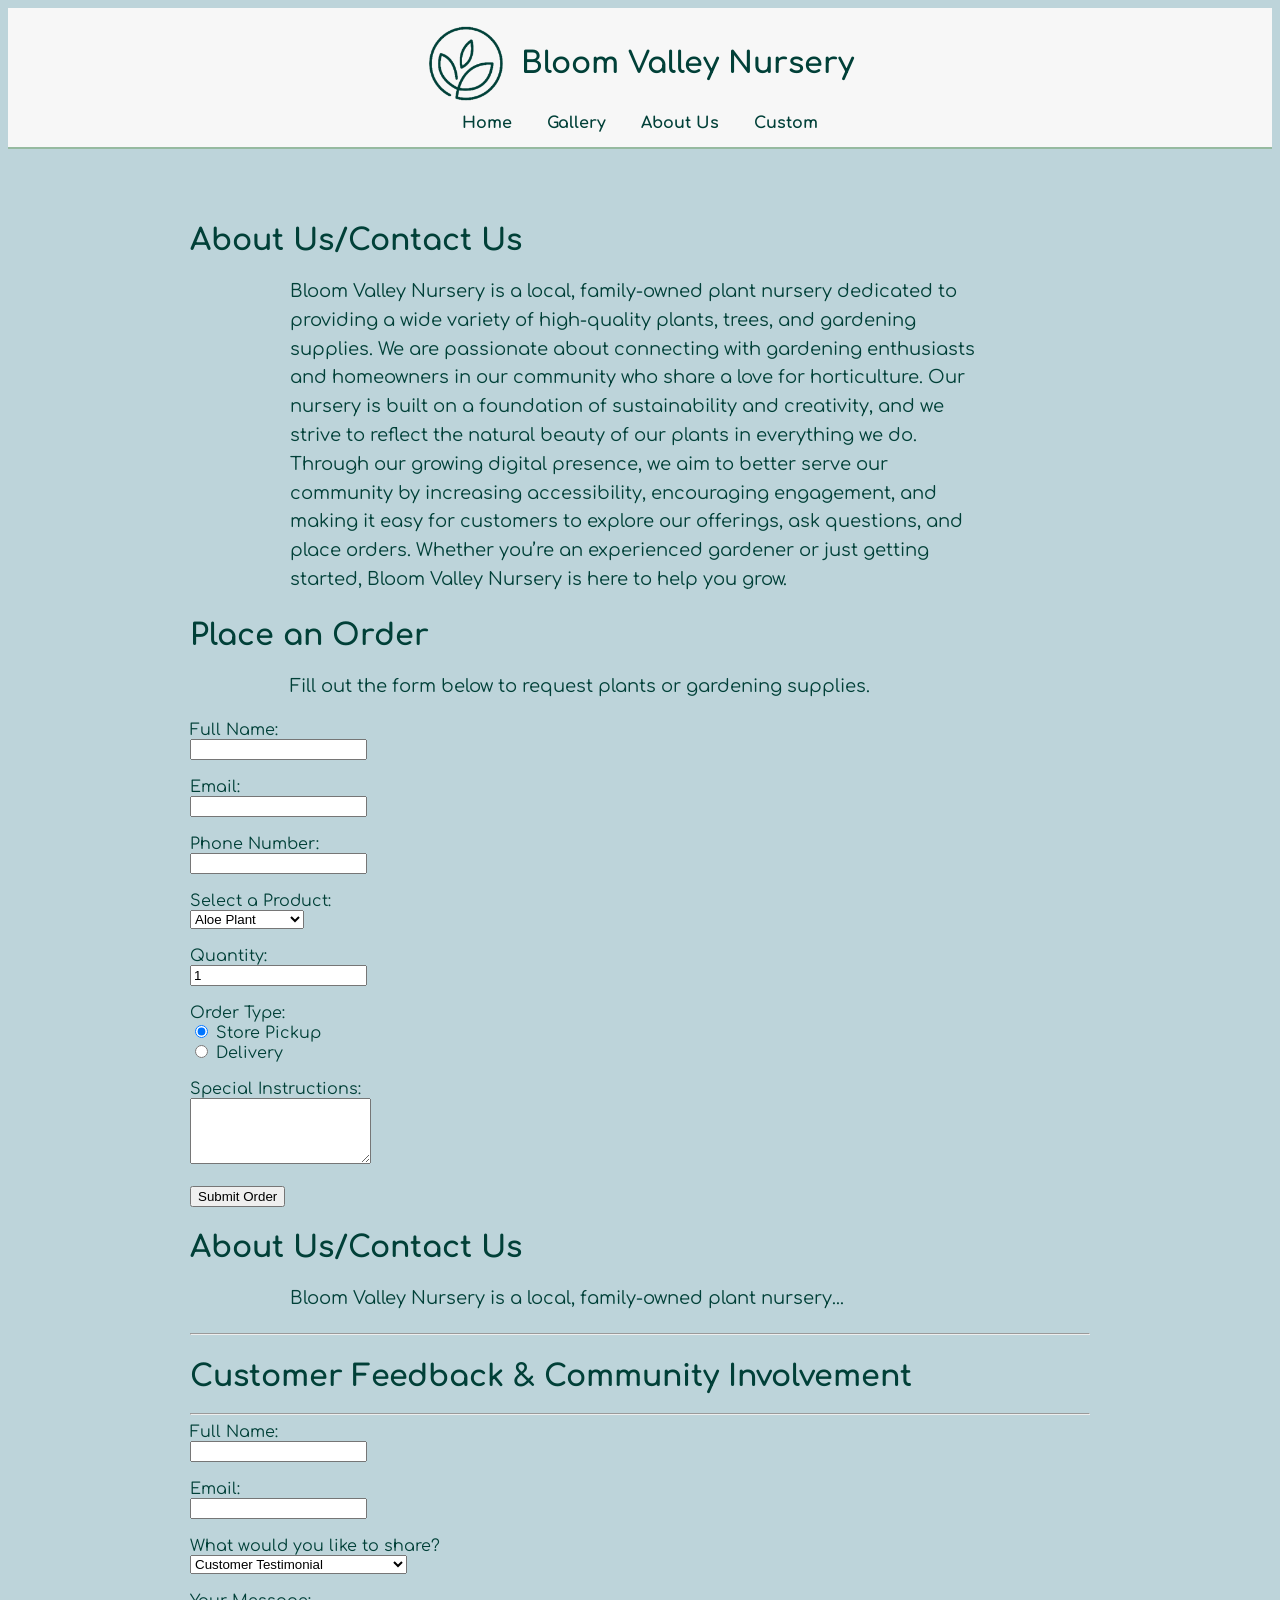
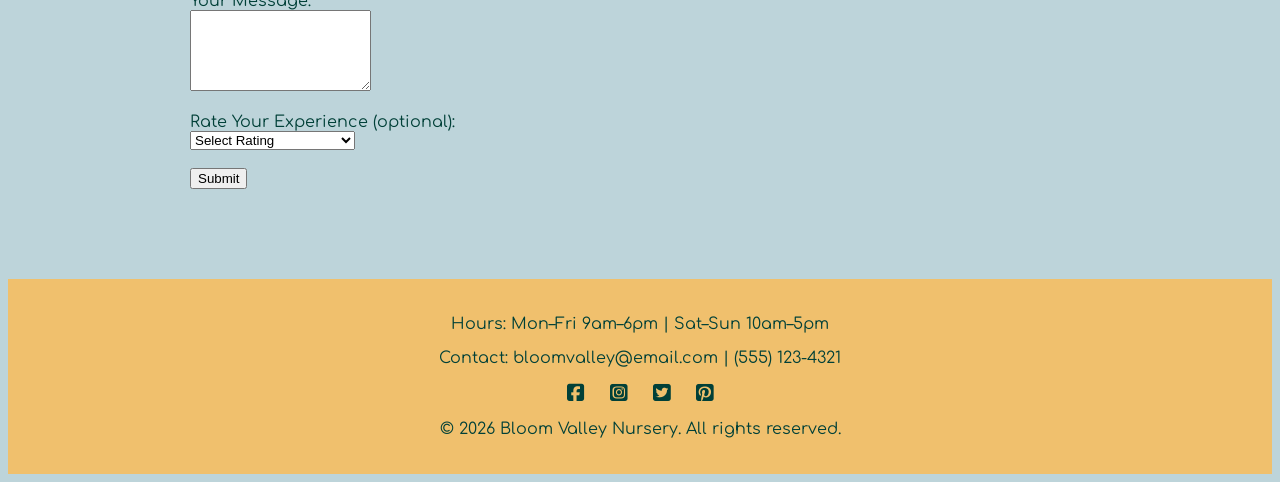
==== about.html @ 83fe2a2b "Add class 'about' to body in about.html Signed-off-by: cdmedu <Cheryl.Martin@my.strayer.edu>" ====
﻿<!DOCTYPE html>
<html lang="en">
<head>
    <meta charset="UTF-8">
    <meta name="viewport" content="width=device-width, initial-scale=1.0">
    <title>Bloom Valley Nursery</title>

    <link href="https://fonts.googleapis.com/css2?family=Comfortaa:wght@400;700&display=swap" rel="stylesheet">

    <link rel="stylesheet" href="https://cdnjs.cloudflare.com/ajax/libs/font-awesome/6.4.0/css/all.min.css">

    <link rel="stylesheet" href="style.css">
</head>
<body>

    <body class="about">
    <header class="site-header">
        <div class="logo-title">
            <img src="Images/logo.png" alt="Bloom Valley Nursery Logo">
            <h1>Bloom Valley Nursery</h1>
        </div>

        <nav>
            <a href="index.html">Home</a>
            <a href="gallery.html">Gallery</a>
            <a href="about.html">About Us</a>
            <a href="custom.html">Custom</a>
        </nav>

        </header>

<main>
    <h2>About Us/Contact Us</h2>
    <p>Bloom Valley Nursery is a local, family-owned plant nursery dedicated to providing a wide variety of high-quality plants, trees, and gardening supplies. We are passionate about connecting with gardening enthusiasts and homeowners in our community who share a love for horticulture. Our nursery is built on a foundation of sustainability and creativity, and we strive to reflect the natural beauty of our plants in everything we do. Through our growing digital presence, we aim to better serve our community by increasing accessibility, encouraging engagement, and making it easy for customers to explore our offerings, ask questions, and place orders. Whether you’re an experienced gardener or just getting started, Bloom Valley Nursery is here to help you grow.</p>

    <h2>Place an Order</h2>
<p>Fill out the form below to request plants or gardening supplies.</p>

<form class="order-form">

    <label for="order-name">Full Name:</label><br>
    <input type="text" id="order-name" name="order-name" required><br><br>

    <label for="order-email">Email:</label><br>
    <input type="email" id="order-email" name="order-email" required><br><br>

    <label for="phone">Phone Number:</label><br>
    <input type="tel" id="phone" name="phone"><br><br>

    <label for="product">Select a Product:</label><br>
    <select id="product" name="product">
        <option value="aloe">Aloe Plant</option>
        <option value="apple">Apple Tree</option>
        <option value="birch">Birch Tree</option>
        <option value="spider">Spider Plant</option>
        <option value="pearls">String of Pearls</option>
        <option value="soil">Potting Soil</option>
        <option value="watering">Watering Can</option>
    </select><br><br>

    <label for="quantity">Quantity:</label><br>
    <input type="number" id="quantity" name="quantity" min="1" value="1"><br><br>

    <label>Order Type:</label><br>
    <input type="radio" id="pickup" name="order-type" value="pickup" checked>
    <label for="pickup">Store Pickup</label><br>

    <input type="radio" id="delivery" name="order-type" value="delivery">
    <label for="delivery">Delivery</label><br><br>

        <label for="instructions">Special Instructions:</label><br>
    <textarea id="instructions" name="instructions" rows="4"></textarea><br><br>

        <button type="submit">Submit Order</button>

    <h2>About Us/Contact Us</h2>
    <p>Bloom Valley Nursery is a local, family-owned plant nursery...</p>

    <hr>

    <h2>Customer Feedback & Community Involvement</h2>

    <hr>

    <form class="contact-form">

        <label for="name">Full Name:</label><br>
        <input type="text" id="name" name="name" required><br><br>

        <label for="email">Email:</label><br>
        <input type="email" id="email" name="email" required><br><br>

        <label for="type">What would you like to share?</label><br>
        <select id="type" name="type">
            <option value="testimonial">Customer Testimonial</option>
            <option value="feedback">General Feedback</option>
            <option value="community">Community Event / Collaboration</option>
        </select><br><br>

        <label for="message">Your Message:</label><br>
        <textarea id="message" name="message" rows="5" required></textarea><br><br>

        <label for="rating">Rate Your Experience (optional):</label><br>
        <select id="rating" name="rating">
            <option value="">Select Rating</option>
            <option value="5">⭐⭐⭐⭐⭐ Excellent</option>
            <option value="4">⭐⭐⭐⭐ Good</option>
            <option value="3">⭐⭐⭐ Average</option>
            <option value="2">⭐⭐ Fair</option>
            <option value="1">⭐ Poor</option>
        </select><br><br>

        <button type="submit">Submit</button>

    </form>
</main>

<footer>
    <p>Hours: Mon–Fri 9am–6pm | Sat–Sun 10am–5pm</p>
    <p>Contact: bloomvalley@email.com | (555) 123-4321</p>

    <div class="social-icons">
        <i class="fab fa-facebook-square"></i>
        <i class="fab fa-instagram-square"></i>
        <i class="fab fa-twitter-square"></i>
        <i class="fab fa-pinterest-square"></i>
    </div>

    <p>&copy; 2026 Bloom Valley Nursery. All rights reserved.</p>
    
    </footer>


</body>
</html>
---- style.css ----
﻿<style>
        
    body, h1, h2, h3, p, ul {
    margin: 0;
    padding: 0;
}

body {
    font-family: 'Comfortaa', sans-serif;
    background-color: #F7F7F7; /* Cloudy Gray */
    color: #014038; /* Canopy Green for text */
}

.site-header {
    background-color: #BDD4DA; /* Sky Bloom */
    padding: 15px 20px;
    display: flex;
    flex-direction: column;
    align-items: center;
}

.logo-title {
    display: flex;
    align-items: center;
    gap: 15px;
}

.logo-title img {
    width: 80px;
    height: auto;
}

.logo-title h1 {
    font-size: 30px;
    font-weight: bold;
    color: #014038; /* Canopy Green */
}

nav {
    margin-top: 10px;
}

nav a {
    color: #014038; /* Canopy Green */
    text-decoration: none;
    margin: 0 15px;
    font-weight: bold;
    font-size: 16px;
}

nav a:hover {
    color: #F0C06D; /* Sunlit Petal */
}

.social-icons {
    margin-top: 10px;
}

.social-icons i {
    font-size: 20px;
    color: #014038; /* Canopy Green */
    margin: 0 10px;
    cursor: pointer;
    transition: color 0.3s;
}

.social-icons i:hover {
    color: #F0C06D; /* Sunlit Petal */
}

main {
    padding: 40px 20px;
    text-align: center;
}

main h2 {
    font-size: 28px;
    margin-bottom: 20px;
    color: #014038;
}

main p {
    font-size: 18px;
    line-height: 1.6;
    color: #014038;
    max-width: 700px;
    margin: 0 auto 20px auto;
}

footer {
    background-color: #96BAA0; /* Meadow Mist */
    color: #014038;
    padding: 20px;
    text-align: center;
    margin-top: 40px;
}


body.home {
    background-color: #F0C06D; /* Sunlit Petal background */
}

body.home .site-header {
    background-color: #96BAA0; /* Meadow Mist header */
    padding: 30px 20px;
    border-bottom: 4px solid #014038;
}

body.home .logo-title h1 {
    font-size: 36px;
}

body.home nav a {
    font-size: 18px;
    margin: 0 20px;
    color: #014038;
}

body.home nav a:hover {
    color: #BDD4DA; /* Sky Bloom hover */
}

body.home main {
    text-align: left;
    padding: 60px 40px;
    max-width: 1000px;
    margin: 0 auto;
}

body.home main .hero {
    background-color: #BDD4DA;
    padding: 60px 40px;
    border-radius: 15px;
    text-align: center;
}

body.home main .hero h2 {
    font-size: 36px;
    margin-bottom: 15px;
}

body.home main .hero p {
    font-size: 20px;
    max-width: 700px;
    margin: 0 auto;
}

body.home footer {
    background-color: #BDD4DA;
    padding: 30px;
    font-size: 16px;
}


body.about {
    background-color: #BDD4DA; /* Sky Bloom background */
}

body.about .site-header {
    background-color: #F7F7F7; /* Cloudy Gray header */
    border-bottom: 2px solid #96BAA0;
}

body.about main {
    text-align: left;
    padding: 50px 30px;
    max-width: 900px;
    margin: 0 auto;
}

body.about main h2 {
    font-size: 30px;
    color: #014038;
}

body.about main p {
    font-size: 18px;
    margin-bottom: 20px;
}

body.about footer {
    background-color: #F0C06D; /* Sunlit Petal footer */
}


body.gallery {
    background-color: #96BAA0; /* Meadow Mist background */
}

body.gallery .site-header {
    background-color: #014038; /* Canopy Green header */
    color: #F7F7F7;
}

body.gallery nav a {
    color: #F7F7F7;
}

body.gallery nav a:hover {
    color: #F0C06D;
}

body.gallery main {
    text-align: center;
    padding: 50px 20px;
}

body.gallery main h2 {
    font-size: 32px;
    color: #F7F7F7;
}

body.gallery footer {
    background-color: #BDD4DA; /* Sky Bloom footer */
}


body.custom {
    background-color: #014038; /* Canopy Green background */
    color: #F7F7F7;
}

body.custom .site-header {
    background-color: #F0C06D; /* Sunlit Petal header */
    border-bottom: 3px solid #BDD4DA;
}

body.custom nav a {
    color: #014038;
}

body.custom nav a:hover {
    color: #F7F7F7;
}

body.custom main {
    text-align: left;
    padding: 50px 30px;
}

body.custom main h2 {
    font-size: 32px;
    color: #F7F7F7;
}

body.custom footer {
    background-color: #96BAA0; /* Meadow Mist footer */
}


button.add-to-cart {
    background-color: #F0C06D; /* Sunlit Petal */
    color: #014038; /* Canopy Green text */
    border: 2px solid #014038;
    padding: 12px 25px;
    font-size: 16px;
    font-weight: bold;
    border-radius: 8px;
    cursor: pointer;
    transition: all 0.3s ease;
}

button.add-to-cart:hover {
    background-color: #014038; /* Canopy Green hover */
    color: #F0C06D; /* Sunlit Petal text */
    transform: scale(1.05);
    box-shadow: 0 4px 8px rgba(0,0,0,0.2);
}

button.add-to-cart:active {
    transform: scale(0.98);
    box-shadow: 0 2px 4px rgba(0,0,0,0.2);
}
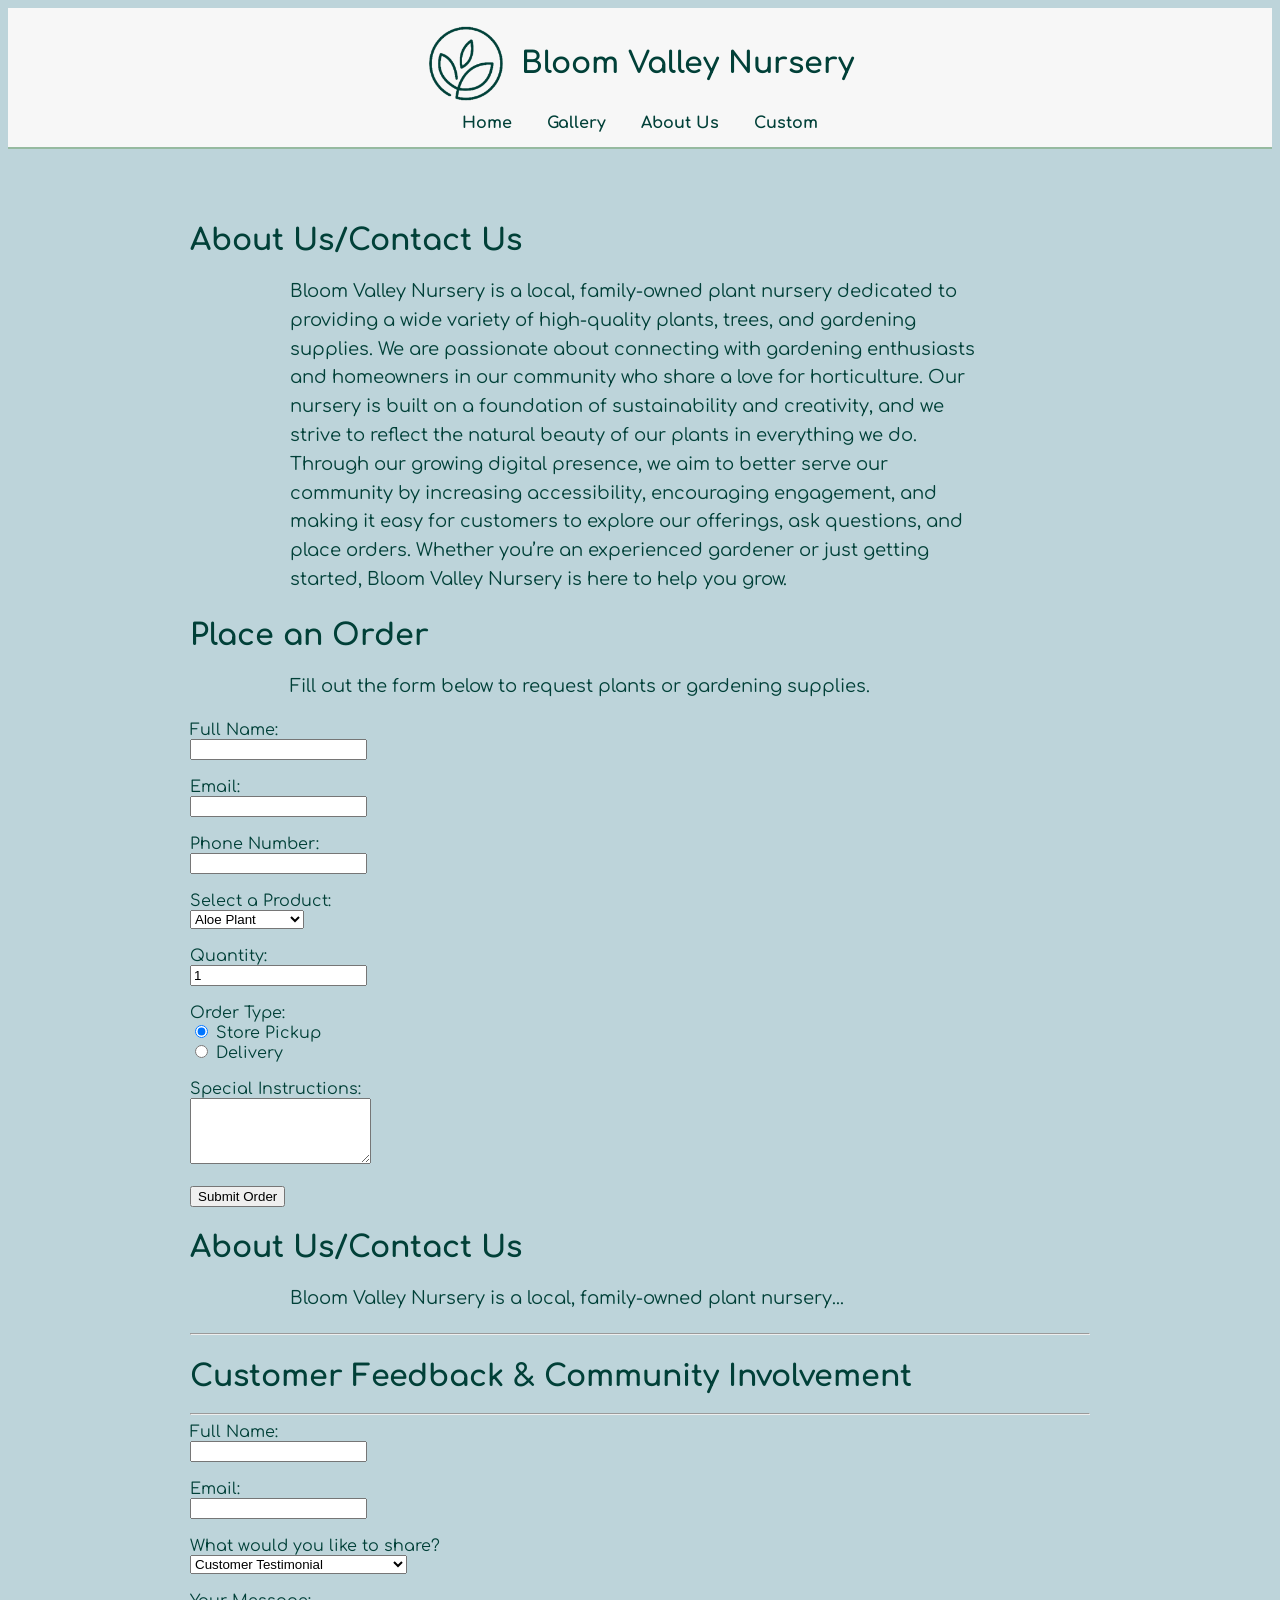
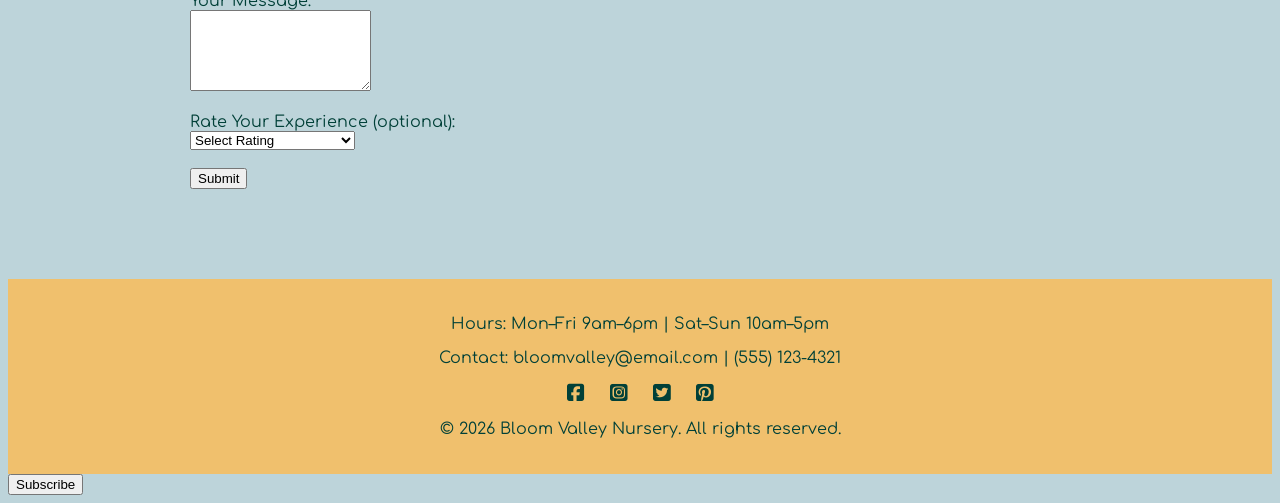
==== commit b977a5cd: "Add subscription button and alert functionality Signed-off-by: cdmedu <Cheryl.Martin@my.strayer.edu>" ====
--- a/about.html
+++ b/about.html
@@ -130,6 +130,15 @@
     
     </footer>
 
+    <button id="subscribeBtn">Subscribe</button>
+</footer>
+
+<script>
+    const subscribeBtn = document.getElementById("subscribeBtn");
+    subscribeBtn.addEventListener("click", function() {
+        alert("Thank you for subscribing.");
+    });
+</script>
 
 </body>
 </html>
--- a/style.css
+++ b/style.css
@@ -7,12 +7,12 @@
 
 body {
     font-family: 'Comfortaa', sans-serif;
-    background-color: #F7F7F7; /* Cloudy Gray */
-    color: #014038; /* Canopy Green for text */
+    background-color: #F7F7F7;
+    color: #014038;
 }
 
 .site-header {
-    background-color: #BDD4DA; /* Sky Bloom */
+    background-color: #BDD4DA;
     padding: 15px 20px;
     display: flex;
     flex-direction: column;
@@ -33,7 +33,7 @@
 .logo-title h1 {
     font-size: 30px;
     font-weight: bold;
-    color: #014038; /* Canopy Green */
+    color: #014038;
 }
 
 nav {
@@ -41,7 +41,7 @@
 }
 
 nav a {
-    color: #014038; /* Canopy Green */
+    color: #014038;
     text-decoration: none;
     margin: 0 15px;
     font-weight: bold;
@@ -49,7 +49,7 @@
 }
 
 nav a:hover {
-    color: #F0C06D; /* Sunlit Petal */
+    color: #F0C06D;
 }
 
 .social-icons {
@@ -58,14 +58,14 @@
 
 .social-icons i {
     font-size: 20px;
-    color: #014038; /* Canopy Green */
+    color: #014038;
     margin: 0 10px;
     cursor: pointer;
     transition: color 0.3s;
 }
 
 .social-icons i:hover {
-    color: #F0C06D; /* Sunlit Petal */
+    color: #F0C06D;
 }
 
 main {
@@ -88,7 +88,7 @@
 }
 
 footer {
-    background-color: #96BAA0; /* Meadow Mist */
+    background-color: #96BAA0;
     color: #014038;
     padding: 20px;
     text-align: center;
@@ -97,11 +97,11 @@
 
 
 body.home {
-    background-color: #F0C06D; /* Sunlit Petal background */
+    background-color: #BDD4DA;
 }
 
 body.home .site-header {
-    background-color: #96BAA0; /* Meadow Mist header */
+    background-color: #96BAA0;
     padding: 30px 20px;
     border-bottom: 4px solid #014038;
 }
@@ -117,7 +117,7 @@
 }
 
 body.home nav a:hover {
-    color: #BDD4DA; /* Sky Bloom hover */
+    color: #F0C06D;
 }
 
 body.home main {
@@ -128,7 +128,7 @@
 }
 
 body.home main .hero {
-    background-color: #BDD4DA;
+    background-color: #F7F7F7;
     padding: 60px 40px;
     border-radius: 15px;
     text-align: center;
@@ -153,11 +153,11 @@
 
 
 body.about {
-    background-color: #BDD4DA; /* Sky Bloom background */
+    background-color: #BDD4DA;
 }
 
 body.about .site-header {
-    background-color: #F7F7F7; /* Cloudy Gray header */
+    background-color: #F7F7F7;
     border-bottom: 2px solid #96BAA0;
 }
 
@@ -179,16 +179,16 @@
 }
 
 body.about footer {
-    background-color: #F0C06D; /* Sunlit Petal footer */
+    background-color: #F0C06D;
 }
 
 
 body.gallery {
-    background-color: #96BAA0; /* Meadow Mist background */
+    background-color: #96BAA0;
 }
 
 body.gallery .site-header {
-    background-color: #014038; /* Canopy Green header */
+    background-color: #BDD4DA;
     color: #F7F7F7;
 }
 
@@ -211,17 +211,17 @@
 }
 
 body.gallery footer {
-    background-color: #BDD4DA; /* Sky Bloom footer */
+    background-color: #BDD4DA;
 }
 
 
 body.custom {
-    background-color: #014038; /* Canopy Green background */
-    color: #F7F7F7;
+    background-color: #96BAA0;
+    color: #014038;
 }
 
 body.custom .site-header {
-    background-color: #F0C06D; /* Sunlit Petal header */
+    background-color: #F0C06D;
     border-bottom: 3px solid #BDD4DA;
 }
 
@@ -234,40 +234,88 @@
 }
 
 body.custom main {
+    background-color: #F7F7F7;
     text-align: left;
     padding: 50px 30px;
+    border-radius: 12px;
 }
 
 body.custom main h2 {
     font-size: 32px;
-    color: #F7F7F7;
+    color: #014038;
 }
 
 body.custom footer {
-    background-color: #96BAA0; /* Meadow Mist footer */
-}
+    background-color: #96BAA0;
+}
+
 
 
 button.add-to-cart {
-    background-color: #F0C06D; /* Sunlit Petal */
-    color: #014038; /* Canopy Green text */
-    border: 2px solid #014038;
     padding: 12px 25px;
     font-size: 16px;
     font-weight: bold;
     border-radius: 8px;
     cursor: pointer;
     transition: all 0.3s ease;
-}
-
-button.add-to-cart:hover {
-    background-color: #014038; /* Canopy Green hover */
-    color: #F0C06D; /* Sunlit Petal text */
-    transform: scale(1.05);
-    box-shadow: 0 4px 8px rgba(0,0,0,0.2);
-}
+    transform-origin: center;
+}
+
 
 button.add-to-cart:active {
     transform: scale(0.98);
     box-shadow: 0 2px 4px rgba(0,0,0,0.2);
 }
+
+button.add-to-cart:hover {
+    transform: scale(1.05);
+    box-shadow: 0 4px 8px rgba(0,0,0,0.2);
+}
+
+
+body.gallery button.add-to-cart {
+    background-color: #014038;
+    color: #F7F7F7;
+    border: 2px solid #014038;
+}
+
+body.gallery button.add-to-cart:hover {
+    background-color: #F0C06D;
+    color: #014038;
+}
+
+
+body.custom button.add-to-cart {
+    background-color: #F0C06D;
+    color: #014038;
+    border: 2px solid #014038;
+}
+
+body.custom button.add-to-cart:hover {
+    background-color: #96BAA0;
+    color: #014038;
+}
+
+
+body.home button.add-to-cart {
+    background-color: #96BAA0;
+    color: #014038;
+    border: 2px solid #014038;
+}
+
+body.home button.add-to-cart:hover {
+    background-color: #F0C06D;
+    color: #014038;
+}
+
+
+body.about button.add-to-cart {
+    background-color: #BDD4DA;
+    color: #014038;
+    border: 2px solid #014038;
+}
+
+body.about button.add-to-cart:hover {
+    background-color: #F0C06D; /* Sunlit Petal on hover */
+    color: #014038;
+}
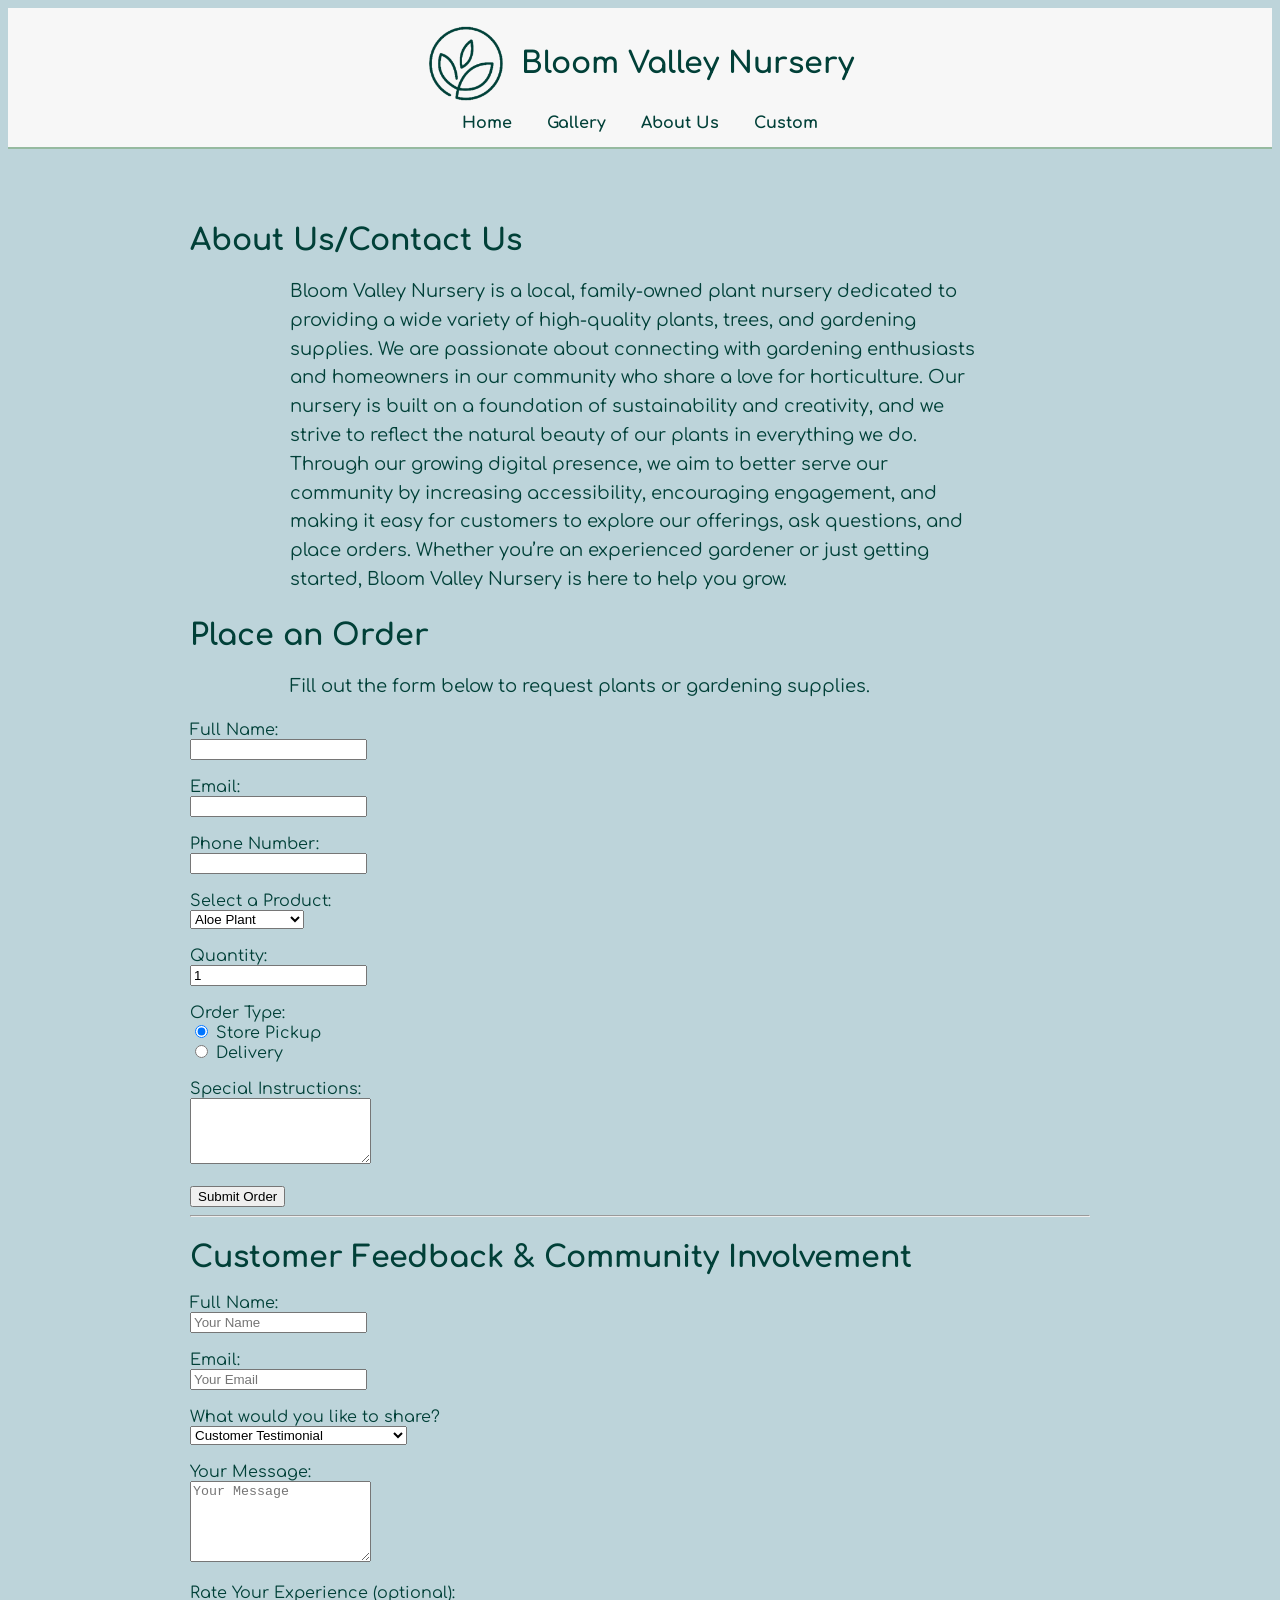
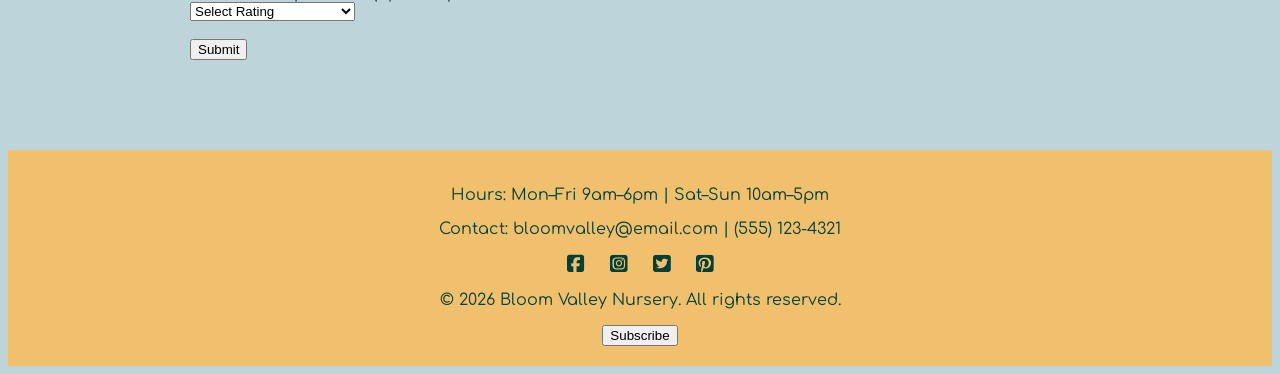
==== commit 0c6ef289: "Refactor about.html structure and form elements Signed-off-by: cdmedu <Cheryl.Martin@my.strayer.edu>" ====
--- a/about.html
+++ b/about.html
@@ -6,89 +6,79 @@
     <title>Bloom Valley Nursery</title>
 
     <link href="https://fonts.googleapis.com/css2?family=Comfortaa:wght@400;700&display=swap" rel="stylesheet">
-
     <link rel="stylesheet" href="https://cdnjs.cloudflare.com/ajax/libs/font-awesome/6.4.0/css/all.min.css">
-
     <link rel="stylesheet" href="style.css">
 </head>
-<body>
+<body class="about">
 
-    <body class="about">
-    <header class="site-header">
-        <div class="logo-title">
-            <img src="Images/logo.png" alt="Bloom Valley Nursery Logo">
-            <h1>Bloom Valley Nursery</h1>
-        </div>
+<header class="site-header">
+    <div class="logo-title">
+        <img src="Images/logo.png" alt="Bloom Valley Nursery Logo">
+        <h1>Bloom Valley Nursery</h1>
+    </div>
 
-        <nav>
-            <a href="index.html">Home</a>
-            <a href="gallery.html">Gallery</a>
-            <a href="about.html">About Us</a>
-            <a href="custom.html">Custom</a>
-        </nav>
-
-        </header>
+    <nav>
+        <a href="index.html">Home</a>
+        <a href="gallery.html">Gallery</a>
+        <a href="about.html">About Us</a>
+        <a href="custom.html">Custom</a>
+    </nav>
+</header>
 
 <main>
     <h2>About Us/Contact Us</h2>
     <p>Bloom Valley Nursery is a local, family-owned plant nursery dedicated to providing a wide variety of high-quality plants, trees, and gardening supplies. We are passionate about connecting with gardening enthusiasts and homeowners in our community who share a love for horticulture. Our nursery is built on a foundation of sustainability and creativity, and we strive to reflect the natural beauty of our plants in everything we do. Through our growing digital presence, we aim to better serve our community by increasing accessibility, encouraging engagement, and making it easy for customers to explore our offerings, ask questions, and place orders. Whether you’re an experienced gardener or just getting started, Bloom Valley Nursery is here to help you grow.</p>
 
     <h2>Place an Order</h2>
-<p>Fill out the form below to request plants or gardening supplies.</p>
+    <p>Fill out the form below to request plants or gardening supplies.</p>
 
-<form class="order-form">
+    <form class="order-form">
+        <label for="order-name">Full Name:</label><br>
+        <input type="text" id="order-name" name="order-name" required><br><br>
 
-    <label for="order-name">Full Name:</label><br>
-    <input type="text" id="order-name" name="order-name" required><br><br>
+        <label for="order-email">Email:</label><br>
+        <input type="email" id="order-email" name="order-email" required><br><br>
 
-    <label for="order-email">Email:</label><br>
-    <input type="email" id="order-email" name="order-email" required><br><br>
+        <label for="phone">Phone Number:</label><br>
+        <input type="tel" id="phone" name="phone"><br><br>
 
-    <label for="phone">Phone Number:</label><br>
-    <input type="tel" id="phone" name="phone"><br><br>
+        <label for="product">Select a Product:</label><br>
+        <select id="product" name="product">
+            <option value="aloe">Aloe Plant</option>
+            <option value="apple">Apple Tree</option>
+            <option value="birch">Birch Tree</option>
+            <option value="spider">Spider Plant</option>
+            <option value="pearls">String of Pearls</option>
+            <option value="soil">Potting Soil</option>
+            <option value="watering">Watering Can</option>
+        </select><br><br>
 
-    <label for="product">Select a Product:</label><br>
-    <select id="product" name="product">
-        <option value="aloe">Aloe Plant</option>
-        <option value="apple">Apple Tree</option>
-        <option value="birch">Birch Tree</option>
-        <option value="spider">Spider Plant</option>
-        <option value="pearls">String of Pearls</option>
-        <option value="soil">Potting Soil</option>
-        <option value="watering">Watering Can</option>
-    </select><br><br>
+        <label for="quantity">Quantity:</label><br>
+        <input type="number" id="quantity" name="quantity" min="1" value="1"><br><br>
 
-    <label for="quantity">Quantity:</label><br>
-    <input type="number" id="quantity" name="quantity" min="1" value="1"><br><br>
+        <label>Order Type:</label><br>
+        <input type="radio" id="pickup" name="order-type" value="pickup" checked>
+        <label for="pickup">Store Pickup</label><br>
 
-    <label>Order Type:</label><br>
-    <input type="radio" id="pickup" name="order-type" value="pickup" checked>
-    <label for="pickup">Store Pickup</label><br>
-
-    <input type="radio" id="delivery" name="order-type" value="delivery">
-    <label for="delivery">Delivery</label><br><br>
+        <input type="radio" id="delivery" name="order-type" value="delivery">
+        <label for="delivery">Delivery</label><br><br>
 
         <label for="instructions">Special Instructions:</label><br>
-    <textarea id="instructions" name="instructions" rows="4"></textarea><br><br>
+        <textarea id="instructions" name="instructions" rows="4"></textarea><br><br>
 
         <button type="submit">Submit Order</button>
-
-    <h2>About Us/Contact Us</h2>
-    <p>Bloom Valley Nursery is a local, family-owned plant nursery...</p>
+    </form>
 
     <hr>
 
     <h2>Customer Feedback & Community Involvement</h2>
 
-    <hr>
-
-    <form class="contact-form">
-
+    <form class="contact-form" id="contactForm">
         <label for="name">Full Name:</label><br>
-        <input type="text" id="name" name="name" required><br><br>
+        <input type="text" id="name" name="name" required placeholder="Your Name"><br><br>
 
         <label for="email">Email:</label><br>
-        <input type="email" id="email" name="email" required><br><br>
+        <input type="email" id="email" name="email" required placeholder="Your Email"><br><br>
 
         <label for="type">What would you like to share?</label><br>
         <select id="type" name="type">
@@ -98,7 +88,7 @@
         </select><br><br>
 
         <label for="message">Your Message:</label><br>
-        <textarea id="message" name="message" rows="5" required></textarea><br><br>
+        <textarea id="message" name="message" rows="5" required placeholder="Your Message"></textarea><br><br>
 
         <label for="rating">Rate Your Experience (optional):</label><br>
         <select id="rating" name="rating">
@@ -110,8 +100,7 @@
             <option value="1">⭐ Poor</option>
         </select><br><br>
 
-        <button type="submit">Submit</button>
-
+        <button type="submit" id="submitBtn">Submit</button>
     </form>
 </main>
 
@@ -127,16 +116,22 @@
     </div>
 
     <p>&copy; 2026 Bloom Valley Nursery. All rights reserved.</p>
-    
-    </footer>
 
     <button id="subscribeBtn">Subscribe</button>
 </footer>
 
 <script>
+    // Subscribe button alert
     const subscribeBtn = document.getElementById("subscribeBtn");
     subscribeBtn.addEventListener("click", function() {
         alert("Thank you for subscribing.");
+    });
+
+    // Contact form submit alert
+    const submitBtn = document.getElementById("submitBtn");
+    submitBtn.addEventListener("click", function(event) {
+        event.preventDefault(); // Prevent form from actually submitting
+        alert("Thank you for your message.");
     });
 </script>
 
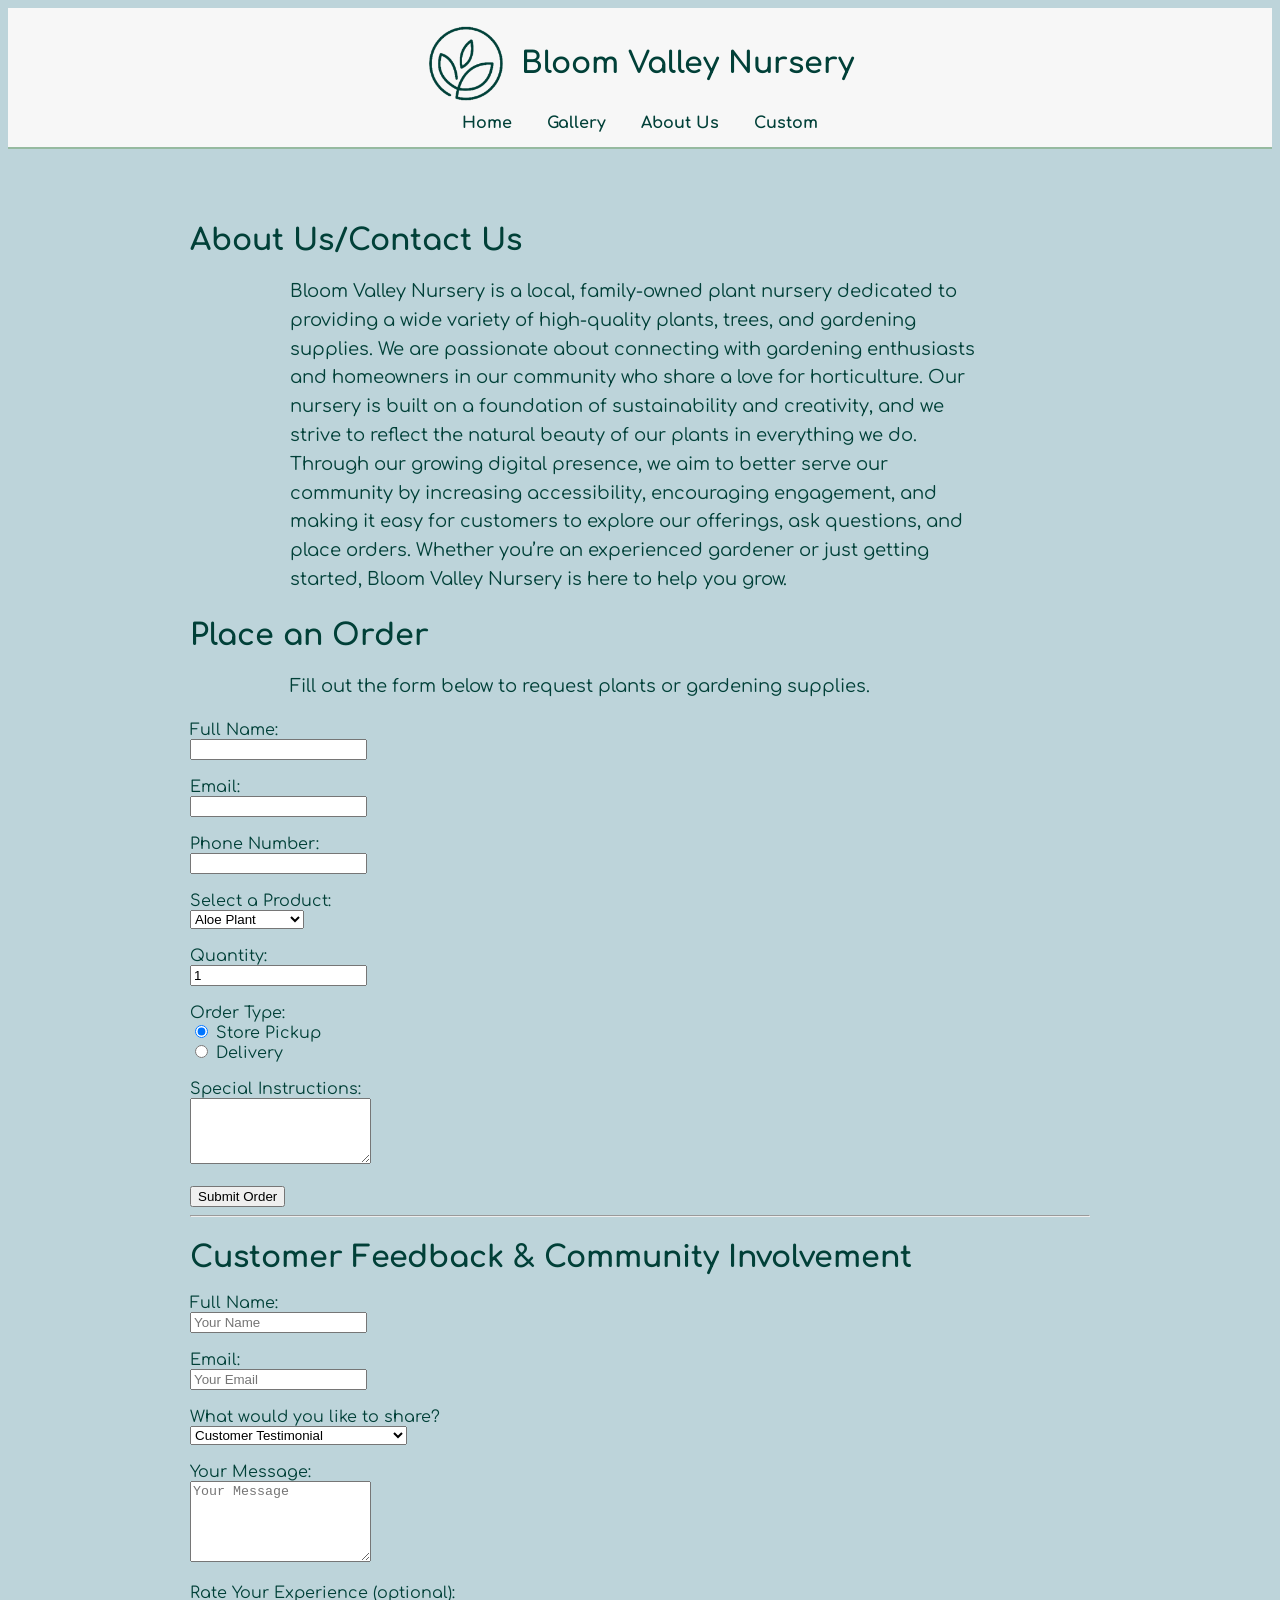
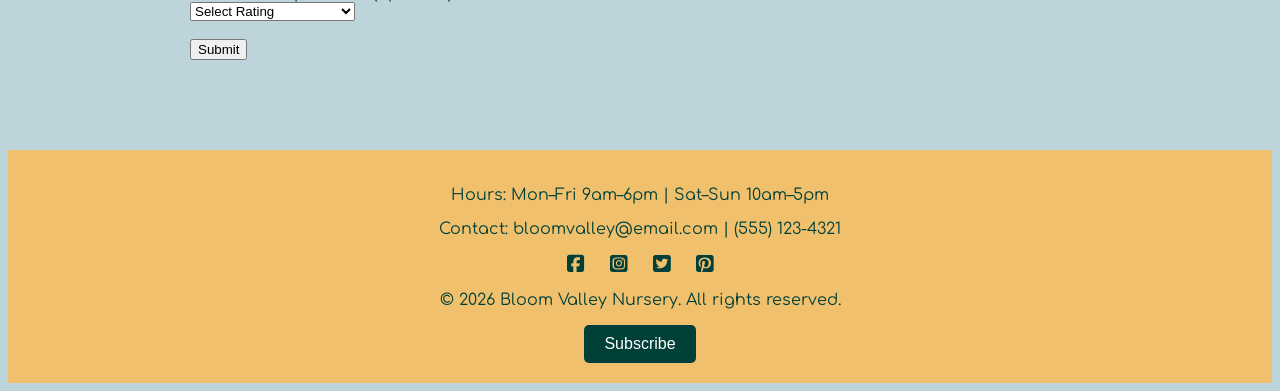
==== commit 7a5b65b4: "Update about.html Signed-off-by: cdmedu <Cheryl.Martin@my.strayer.edu>" ====
--- a/about.html
+++ b/about.html
@@ -47,6 +47,8 @@
             <option value="aloe">Aloe Plant</option>
             <option value="apple">Apple Tree</option>
             <option value="birch">Birch Tree</option>
+            <option value="bird">Bird House</option>
+            <option value="maple">Maple Tree</option>
             <option value="spider">Spider Plant</option>
             <option value="pearls">String of Pearls</option>
             <option value="soil">Potting Soil</option>
@@ -121,16 +123,21 @@
 </footer>
 
 <script>
-    // Subscribe button alert
+   
     const subscribeBtn = document.getElementById("subscribeBtn");
     subscribeBtn.addEventListener("click", function() {
         alert("Thank you for subscribing.");
     });
 
-    // Contact form submit alert
+    const orderForm = document.getElementById("orderForm");
+    orderForm.addEventListener("submit", function(event) {
+        event.preventDefault();
+        alert("Thank you for your order.");
+    });
+    
     const submitBtn = document.getElementById("submitBtn");
     submitBtn.addEventListener("click", function(event) {
-        event.preventDefault(); // Prevent form from actually submitting
+        event.preventDefault();
         alert("Thank you for your message.");
     });
 </script>
--- a/style.css
+++ b/style.css
@@ -316,6 +316,25 @@
 }
 
 body.about button.add-to-cart:hover {
-    background-color: #F0C06D; /* Sunlit Petal on hover */
-    color: #014038;
-}
+    background-color: #F0C06D; 
+    color: #014038;
+}
+
+#subscribeBtn {
+    background-color: #014038;
+    color: #fff;
+    border: none;
+    padding: 10px 20px;
+    border-radius: 5px;
+    cursor: pointer;
+    font-size: 1rem;
+    margin-top: 15px;          
+    display: block;
+    margin-left: auto;
+    margin-right: auto;
+    text-align: center;
+}
+
+#subscribeBtn:hover {
+    background-color: #09653a;
+}
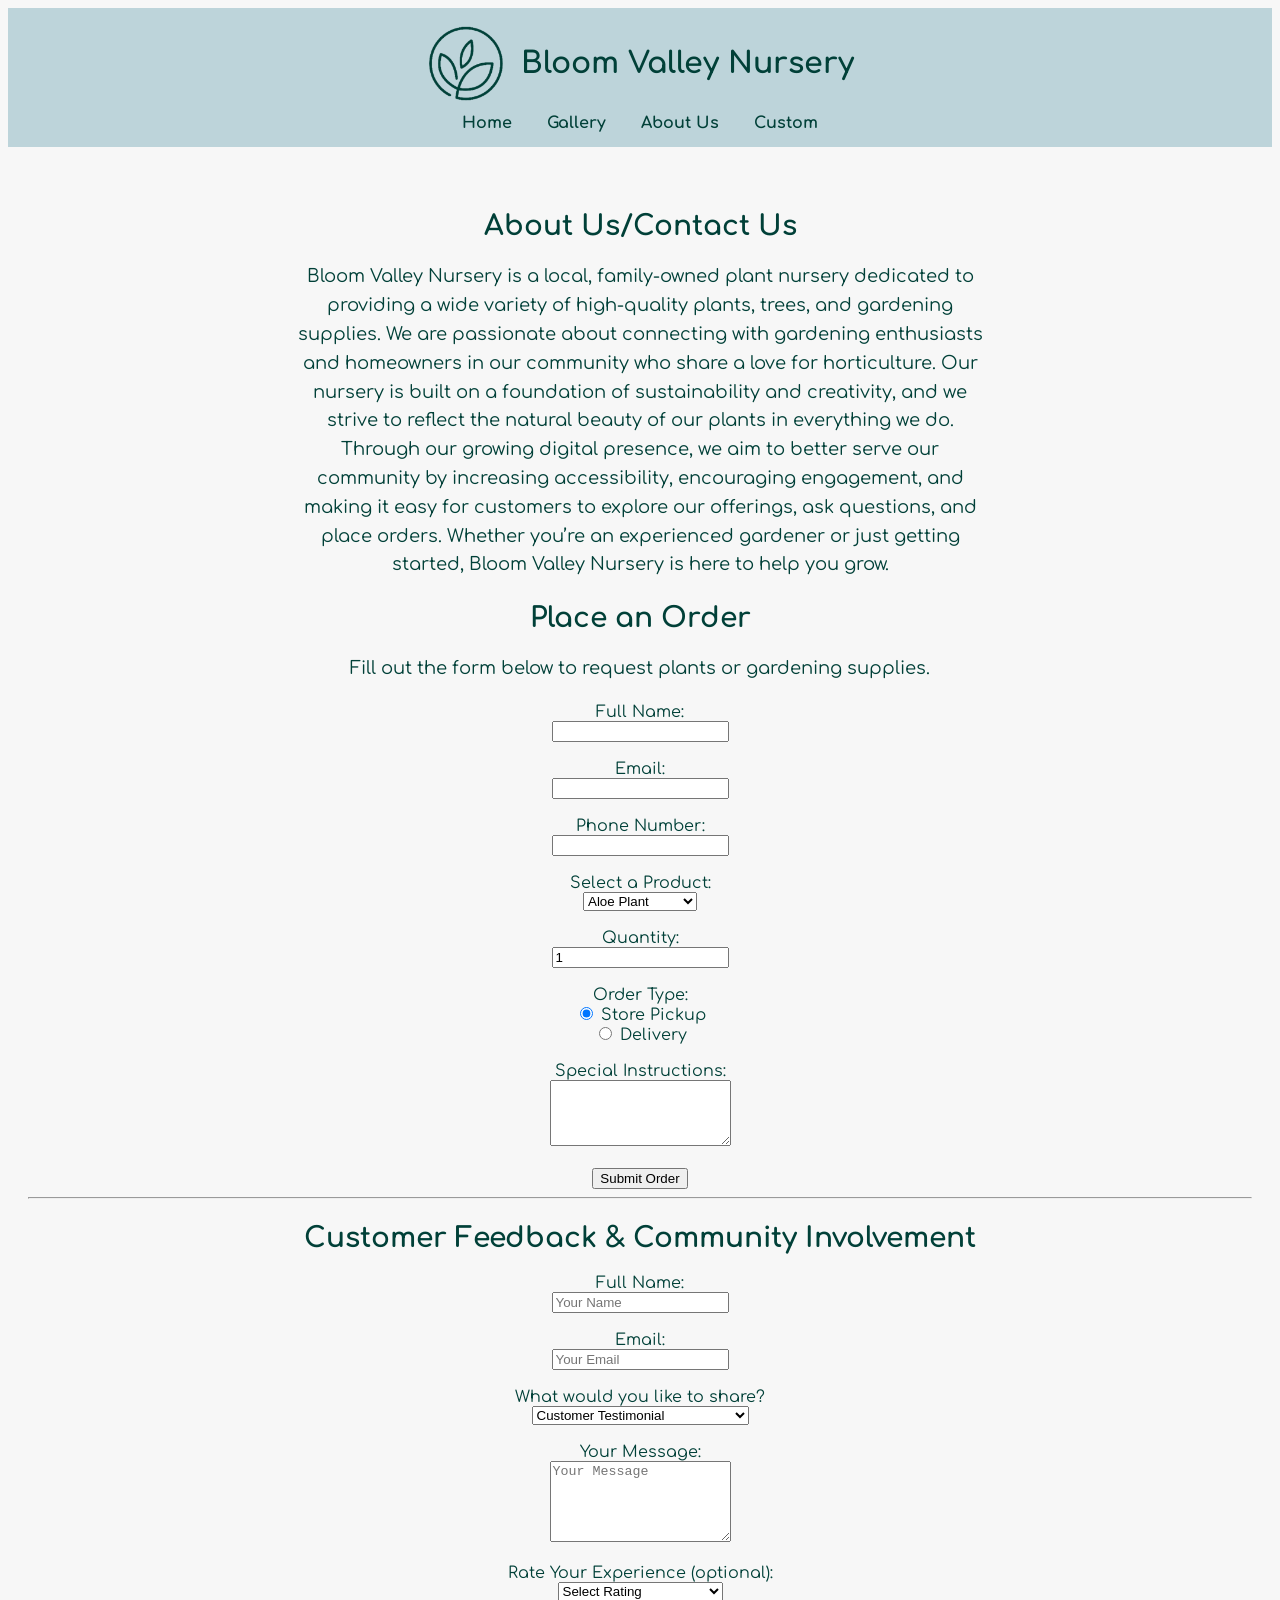
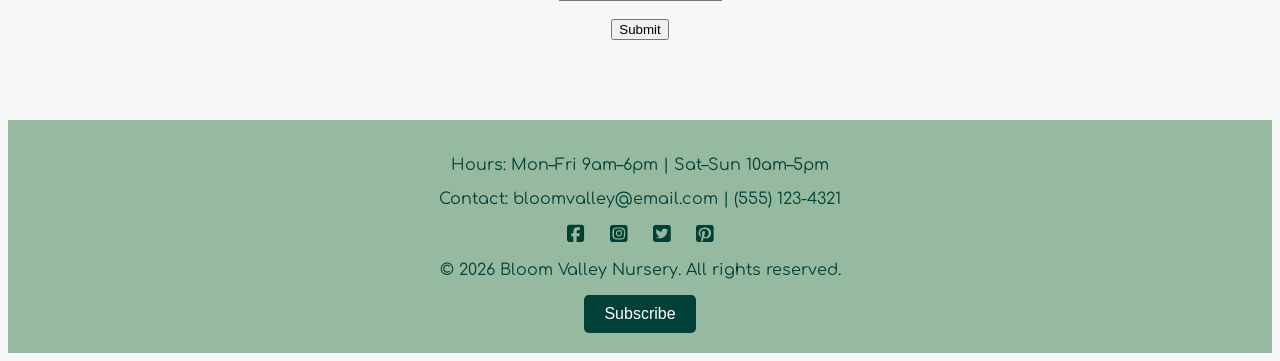
==== commit 8d99d90a: "Update about.html Signed-off-by: cdmedu <Cheryl.Martin@my.strayer.edu>" ====
--- a/about.html
+++ b/about.html
@@ -32,7 +32,7 @@
     <h2>Place an Order</h2>
     <p>Fill out the form below to request plants or gardening supplies.</p>
 
-    <form class="order-form">
+    <form class="order-form" id="orderForm">
         <label for="order-name">Full Name:</label><br>
         <input type="text" id="order-name" name="order-name" required><br><br>
 
@@ -123,18 +123,42 @@
 </footer>
 
 <script>
-   
+    // Subscribe Button
     const subscribeBtn = document.getElementById("subscribeBtn");
     subscribeBtn.addEventListener("click", function() {
         alert("Thank you for subscribing.");
     });
 
+    // Order Form - Save to localStorage
     const orderForm = document.getElementById("orderForm");
     orderForm.addEventListener("submit", function(event) {
         event.preventDefault();
-        alert("Thank you for your order.");
+
+        const name = document.getElementById("order-name").value;
+        const email = document.getElementById("order-email").value;
+        const product = document.getElementById("product").value;
+        const quantity = document.getElementById("quantity").value;
+        const phone = document.getElementById("phone").value;
+        const orderType = document.querySelector('input[name="order-type"]:checked').value;
+        const instructions = document.getElementById("instructions").value;
+
+        const orderData = {
+            name: name,
+            email: email,
+            phone: phone,
+            product: product,
+            quantity: quantity,
+            orderType: orderType,
+            instructions: instructions
+        };
+
+        // Save to localStorage
+        localStorage.setItem("customerOrder", JSON.stringify(orderData));
+
+        alert("Order saved!");
     });
-    
+
+    // Contact Form
     const submitBtn = document.getElementById("submitBtn");
     submitBtn.addEventListener("click", function(event) {
         event.preventDefault();
--- a/style.css
+++ b/style.css
@@ -95,7 +95,6 @@
     margin-top: 40px;
 }
 
-
 body.home {
     background-color: #BDD4DA;
 }
@@ -151,105 +150,7 @@
     font-size: 16px;
 }
 
-
-body.about {
-    background-color: #BDD4DA;
-}
-
-body.about .site-header {
-    background-color: #F7F7F7;
-    border-bottom: 2px solid #96BAA0;
-}
-
-body.about main {
-    text-align: left;
-    padding: 50px 30px;
-    max-width: 900px;
-    margin: 0 auto;
-}
-
-body.about main h2 {
-    font-size: 30px;
-    color: #014038;
-}
-
-body.about main p {
-    font-size: 18px;
-    margin-bottom: 20px;
-}
-
-body.about footer {
-    background-color: #F0C06D;
-}
-
-
-body.gallery {
-    background-color: #96BAA0;
-}
-
-body.gallery .site-header {
-    background-color: #BDD4DA;
-    color: #F7F7F7;
-}
-
-body.gallery nav a {
-    color: #F7F7F7;
-}
-
-body.gallery nav a:hover {
-    color: #F0C06D;
-}
-
-body.gallery main {
-    text-align: center;
-    padding: 50px 20px;
-}
-
-body.gallery main h2 {
-    font-size: 32px;
-    color: #F7F7F7;
-}
-
-body.gallery footer {
-    background-color: #BDD4DA;
-}
-
-
-body.custom {
-    background-color: #96BAA0;
-    color: #014038;
-}
-
-body.custom .site-header {
-    background-color: #F0C06D;
-    border-bottom: 3px solid #BDD4DA;
-}
-
-body.custom nav a {
-    color: #014038;
-}
-
-body.custom nav a:hover {
-    color: #F7F7F7;
-}
-
-body.custom main {
-    background-color: #F7F7F7;
-    text-align: left;
-    padding: 50px 30px;
-    border-radius: 12px;
-}
-
-body.custom main h2 {
-    font-size: 32px;
-    color: #014038;
-}
-
-body.custom footer {
-    background-color: #96BAA0;
-}
-
-
+/* ... about, gallery, custom page styles omitted for brevity ... */
 
 button.add-to-cart {
     padding: 12px 25px;
@@ -261,7 +162,6 @@
     transform-origin: center;
 }
 
-
 button.add-to-cart:active {
     transform: scale(0.98);
     box-shadow: 0 2px 4px rgba(0,0,0,0.2);
@@ -272,54 +172,7 @@
     box-shadow: 0 4px 8px rgba(0,0,0,0.2);
 }
 
-
-body.gallery button.add-to-cart {
-    background-color: #014038;
-    color: #F7F7F7;
-    border: 2px solid #014038;
-}
-
-body.gallery button.add-to-cart:hover {
-    background-color: #F0C06D;
-    color: #014038;
-}
-
-
-body.custom button.add-to-cart {
-    background-color: #F0C06D;
-    color: #014038;
-    border: 2px solid #014038;
-}
-
-body.custom button.add-to-cart:hover {
-    background-color: #96BAA0;
-    color: #014038;
-}
-
-
-body.home button.add-to-cart {
-    background-color: #96BAA0;
-    color: #014038;
-    border: 2px solid #014038;
-}
-
-body.home button.add-to-cart:hover {
-    background-color: #F0C06D;
-    color: #014038;
-}
-
-
-body.about button.add-to-cart {
-    background-color: #BDD4DA;
-    color: #014038;
-    border: 2px solid #014038;
-}
-
-body.about button.add-to-cart:hover {
-    background-color: #F0C06D; 
-    color: #014038;
-}
-
+/* Subscribe button */
 #subscribeBtn {
     background-color: #014038;
     color: #fff;
@@ -338,3 +191,67 @@
 #subscribeBtn:hover {
     background-color: #09653a;
 }
+
+/* ================== NEW SECTION STYLING ================== */
+
+/* Section spacing, padding, and subtle shadow */
+main section {
+    padding: 60px 20px;
+    margin-bottom: 40px;
+    border-radius: 12px;
+    box-shadow: 0 4px 8px rgba(0, 0, 0, 0.05);
+    position: relative;
+}
+
+/* Subtle divider line at bottom of each section */
+main section::after {
+    content: "";
+    display: block;
+    height: 2px;
+    width: 80%;
+    background: #2e7d32; /* green accent line */
+    margin: 40px auto 0 auto;
+    border-radius: 1px;
+}
+
+/* Alternate background colors for clarity */
+main section:nth-child(odd) {
+    background-color: #f9f9f9;
+}
+
+main section:nth-child(even) {
+    background-color: #ffffff;
+}
+
+/* Section titles */
+main section h2 {
+    text-align: center;
+    font-size: 2em;
+    margin-bottom: 30px;
+    color: #2e7d32;
+}
+
+/* Grid layout for cards */
+.grid {
+    display: flex;
+    flex-wrap: wrap;
+    gap: 20px;
+    justify-content: center;
+}
+
+/* Card styling */
+.card {
+    background: #ffffff;
+    border: 1px solid #ddd;
+    padding: 20px;
+    border-radius: 10px;
+    width: 200px;
+    text-align: center;
+    transition: transform 0.2s, box-shadow 0.2s;
+}
+
+/* Card hover effect */
+.card:hover {
+    transform: translateY(-5px);
+    box-shadow: 0 8px 20px rgba(0,0,0,0.1);
+}
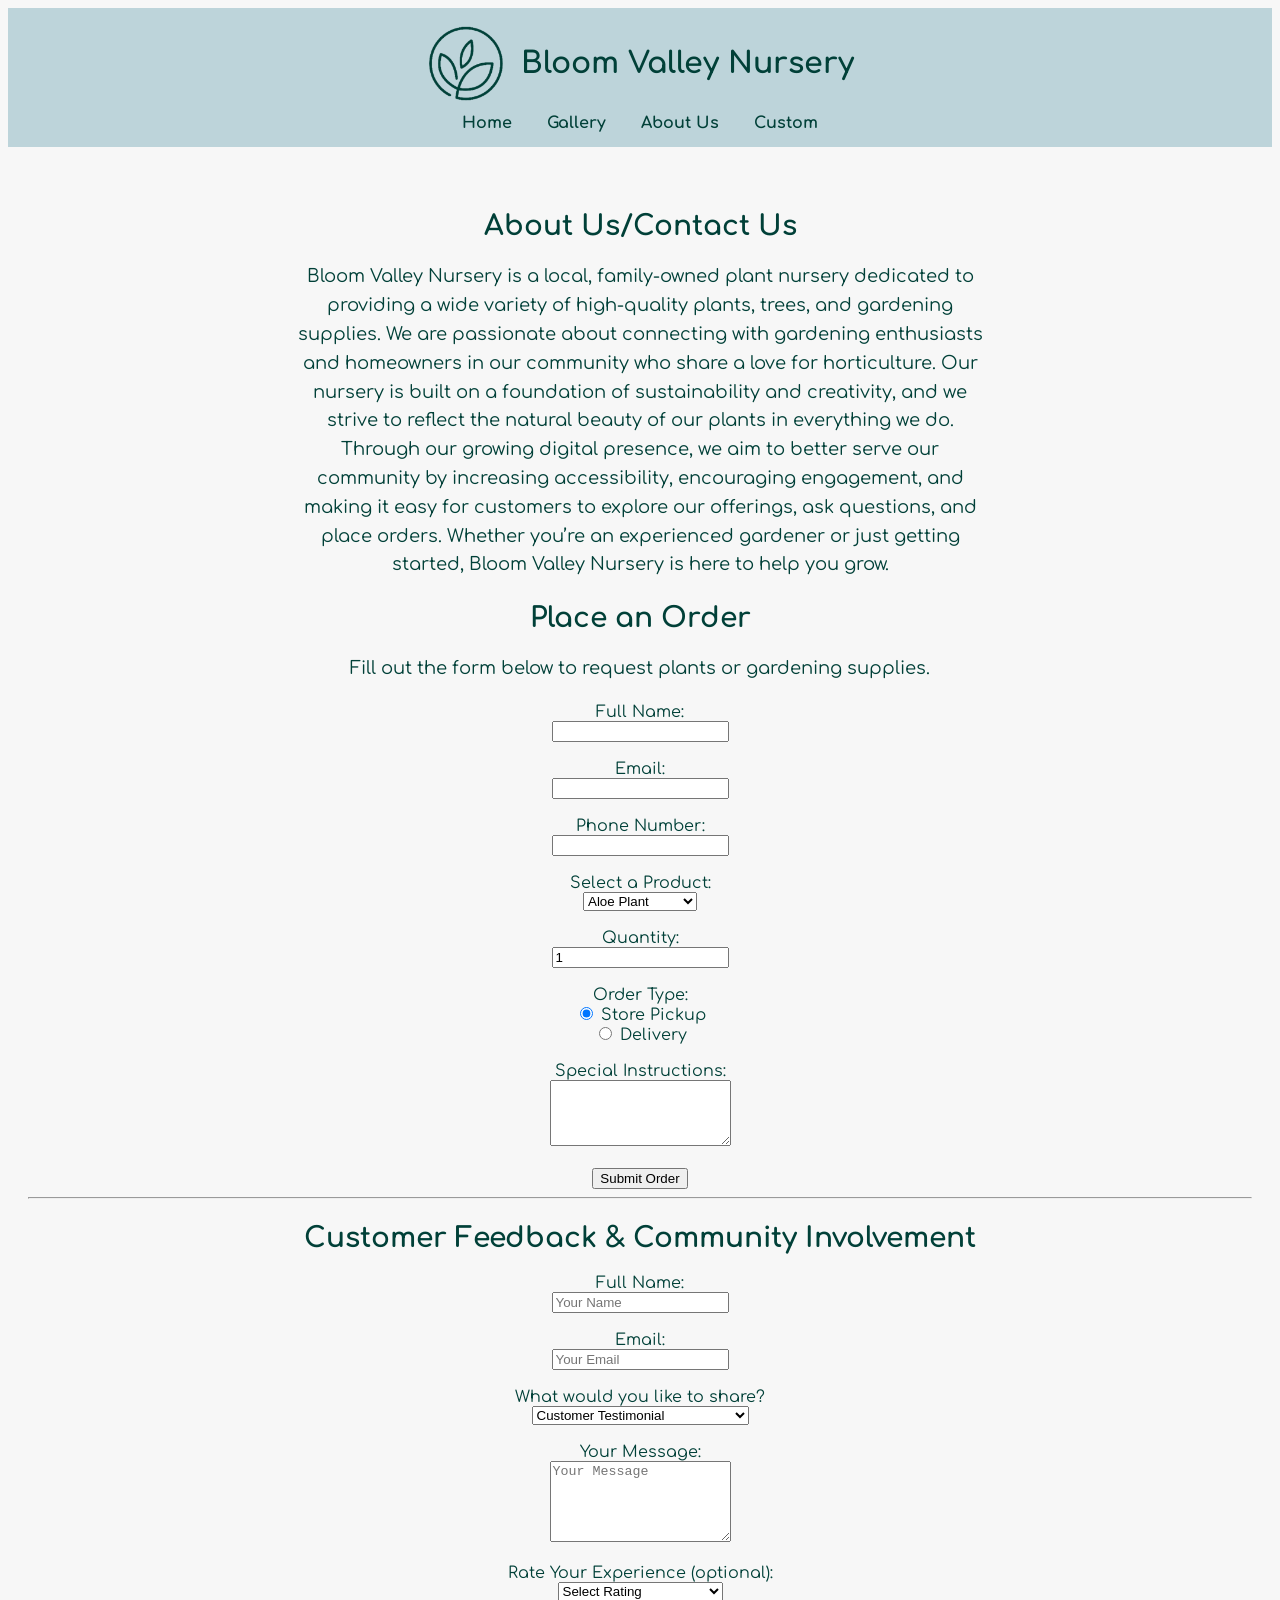
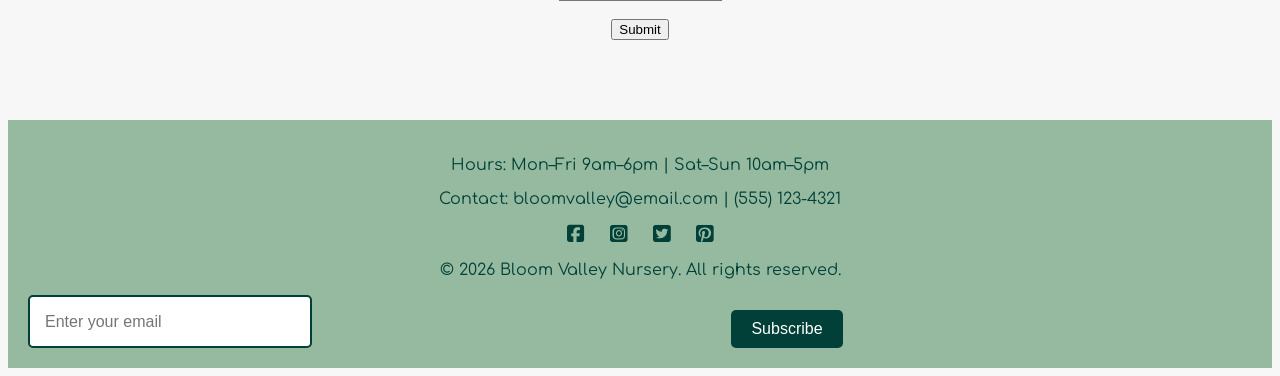
==== commit b8f4152e: "Update about.html Signed-off-by: cdmedu <Cheryl.Martin@my.strayer.edu>" ====
--- a/about.html
+++ b/about.html
@@ -8,6 +8,44 @@
     <link href="https://fonts.googleapis.com/css2?family=Comfortaa:wght@400;700&display=swap" rel="stylesheet">
     <link rel="stylesheet" href="https://cdnjs.cloudflare.com/ajax/libs/font-awesome/6.4.0/css/all.min.css">
     <link rel="stylesheet" href="style.css">
+
+    <style>
+        
+        .subscribe-section {
+            display: flex;
+            justify-content: center;
+            gap: 10px;
+            margin-top: 15px;
+        }
+
+        .subscribe-section input[type="email"] {
+            padding: 10px 15px;
+            border-radius: 5px;
+            border: 2px solid #014038;
+            font-size: 1rem;
+            width: 250px;
+        }
+
+        .subscribe-section input[type="email"]:focus {
+            outline: none;
+            border-color: #F0C06D;
+        }
+
+        .subscribe-section button {
+            padding: 10px 20px;
+            background-color: #014038;
+            color: #fff;
+            border: none;
+            border-radius: 5px;
+            cursor: pointer;
+            font-size: 1rem;
+            transition: background 0.3s ease;
+        }
+
+        .subscribe-section button:hover {
+            background-color: #09653a;
+        }
+    </style>
 </head>
 <body class="about">
 
@@ -119,50 +157,62 @@
 
     <p>&copy; 2026 Bloom Valley Nursery. All rights reserved.</p>
 
-    <button id="subscribeBtn">Subscribe</button>
+    <!-- Subscribe section with email input -->
+    <div class="subscribe-section">
+        <input type="email" id="subscribeEmail" placeholder="Enter your email" required>
+        <button id="subscribeBtn">Subscribe</button>
+    </div>
 </footer>
 
 <script>
-    // Subscribe Button
+  
     const subscribeBtn = document.getElementById("subscribeBtn");
+    const subscribeEmail = document.getElementById("subscribeEmail");
+
     subscribeBtn.addEventListener("click", function() {
-        alert("Thank you for subscribing.");
+        const email = subscribeEmail.value.trim();
+        if(email) {
+            alert(`Thank you for subscribing with ${email}!`);
+            subscribeEmail.value = ""; // clear input after subscribing
+        } else {
+            alert("Please enter your email before subscribing.");
+        }
     });
 
-    // Order Form - Save to localStorage
+    
     const orderForm = document.getElementById("orderForm");
     orderForm.addEventListener("submit", function(event) {
         event.preventDefault();
-
         const name = document.getElementById("order-name").value;
         const email = document.getElementById("order-email").value;
+        const phone = document.getElementById("phone").value;
         const product = document.getElementById("product").value;
         const quantity = document.getElementById("quantity").value;
-        const phone = document.getElementById("phone").value;
         const orderType = document.querySelector('input[name="order-type"]:checked').value;
         const instructions = document.getElementById("instructions").value;
 
-        const orderData = {
-            name: name,
-            email: email,
-            phone: phone,
-            product: product,
-            quantity: quantity,
-            orderType: orderType,
-            instructions: instructions
-        };
-
-        // Save to localStorage
+        const orderData = {name, email, phone, product, quantity, orderType, instructions};
         localStorage.setItem("customerOrder", JSON.stringify(orderData));
 
-        alert("Order saved!");
+        alert("Thank you for your order! Your information has been saved.");
+        orderForm.reset();
     });
 
-    // Contact Form
-    const submitBtn = document.getElementById("submitBtn");
-    submitBtn.addEventListener("click", function(event) {
+    
+    const contactForm = document.getElementById("contactForm");
+    contactForm.addEventListener("submit", function(event) {
         event.preventDefault();
-        alert("Thank you for your message.");
+        const name = document.getElementById("name").value;
+        const email = document.getElementById("email").value;
+        const type = document.getElementById("type").value;
+        const message = document.getElementById("message").value;
+        const rating = document.getElementById("rating").value;
+
+        const contactData = {name, email, type, message, rating};
+        localStorage.setItem("contactMessage", JSON.stringify(contactData));
+
+        alert("Thank you for your message! Your information has been saved.");
+        contactForm.reset();
     });
 </script>
 
